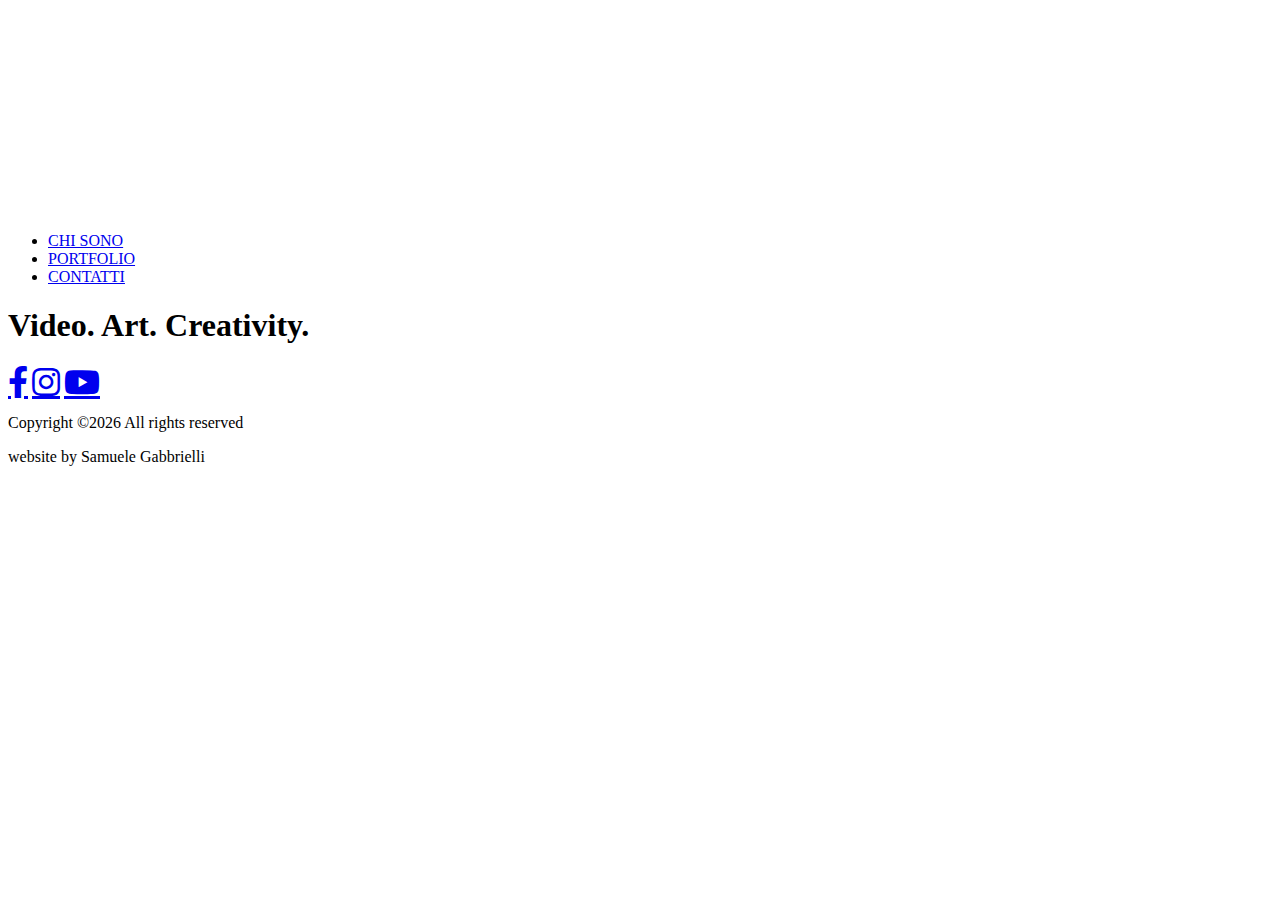
==== index.html @ 9ddb8330 "Add files via upload" ====
<!DOCTYPE html>
<html lang="en" dir="ltr">
  <head>
    <meta charset="utf-8">
    <title>malvo sito</title>
    <!-- BootStrap -->
    <link rel="stylesheet" href="https://cdn.jsdelivr.net/npm/bootstrap@4.5.3/dist/css/bootstrap.min.css" integrity="sha384-TX8t27EcRE3e/ihU7zmQxVncDAy5uIKz4rEkgIXeMed4M0jlfIDPvg6uqKI2xXr2" crossorigin="anonymous">
    <!-- Google Fonts (Montserrat e Pacifico) -->
    <link href="https://fonts.googleapis.com/css2?family=Montserrat:wght@400;700;900&family=Pacifico&display=swap" rel="stylesheet">
    <!-- Font Awesome -->
    <link rel="stylesheet" href="https://cdnjs.cloudflare.com/ajax/libs/font-awesome/5.12.1/css/all.min.css">
    <!-- Foglio di Stile locale -->
    <link rel="stylesheet" href="css/styles.css">
  </head>
  <body>

    <!-- Navbar -->
    <nav class="navbar navbar-dark navbar-expand-lg top-container">
      <a href="file:///Z:/Web%20Development/Malvosito/index.html"><img class="homelogo" src="images/Logo-bianco.png" alt=""></a>

      <div class="navbar-collapse" id="navbarSupportedContent">
        <ul class="navbar-nav ml-auto">
            <li class="nav-item">
              <a class="nav-link" href="file:///Z:/Web%20Development/Malvosito/who-is-salvo.html">CHI SONO</a>
            </li>
            <li class="nav-item">
              <a class="nav-link" href="file:///Z:/Web%20Development/Malvosito/services.html">PORTFOLIO</a>
            </li>
            <li class="nav-item">
              <a class="nav-link" href="file:///Z:/Web%20Development/Malvosito/contacts.html">CONTATTI</a>
            </li>
        </ul>
     </div>
   </nav>

    <!-- Title -->
    <h1 class="hometitle">Video. Art. Creativity.</h1>

    <!-- social -->
    <div class="container-fluid social">
      <a class="fab fa-facebook-f fa-2x socialicon" href="https://www.facebook.com/Salvoprofile" target=_blank></a>
      <a class="fab fa-instagram fa-2x socialicon"href="https://www.instagram.com/salvomellina/?hl=it" target=_blank></a>
      <a class="fab fa-youtube fa-2x socialicon" href="https://www.youtube.com/channel/UCPz6Q1UibpaiB_InpfHs2dQ" target=_blank></a>
    </div>

    <!-- Copyright -->
    <p class="copyright footer-center">Copyright ©<script>document.write(new Date().getFullYear());</script> All rights reserved</p>

    <!-- Credits -->
    <p class="credits footer">website by Samuele Gabbrielli</p>

    <script src="https://code.jquery.com/jquery-3.5.1.slim.min.js" integrity="sha384-DfXdz2htPH0lsSSs5nCTpuj/zy4C+OGpamoFVy38MVBnE+IbbVYUew+OrCXaRkfj" crossorigin="anonymous"></script>
    <script src="https://cdn.jsdelivr.net/npm/bootstrap@4.5.3/dist/js/bootstrap.bundle.min.js" integrity="sha384-ho+j7jyWK8fNQe+A12Hb8AhRq26LrZ/JpcUGGOn+Y7RsweNrtN/tE3MoK7ZeZDyx" crossorigin="anonymous"></script>
  </body>
</html>
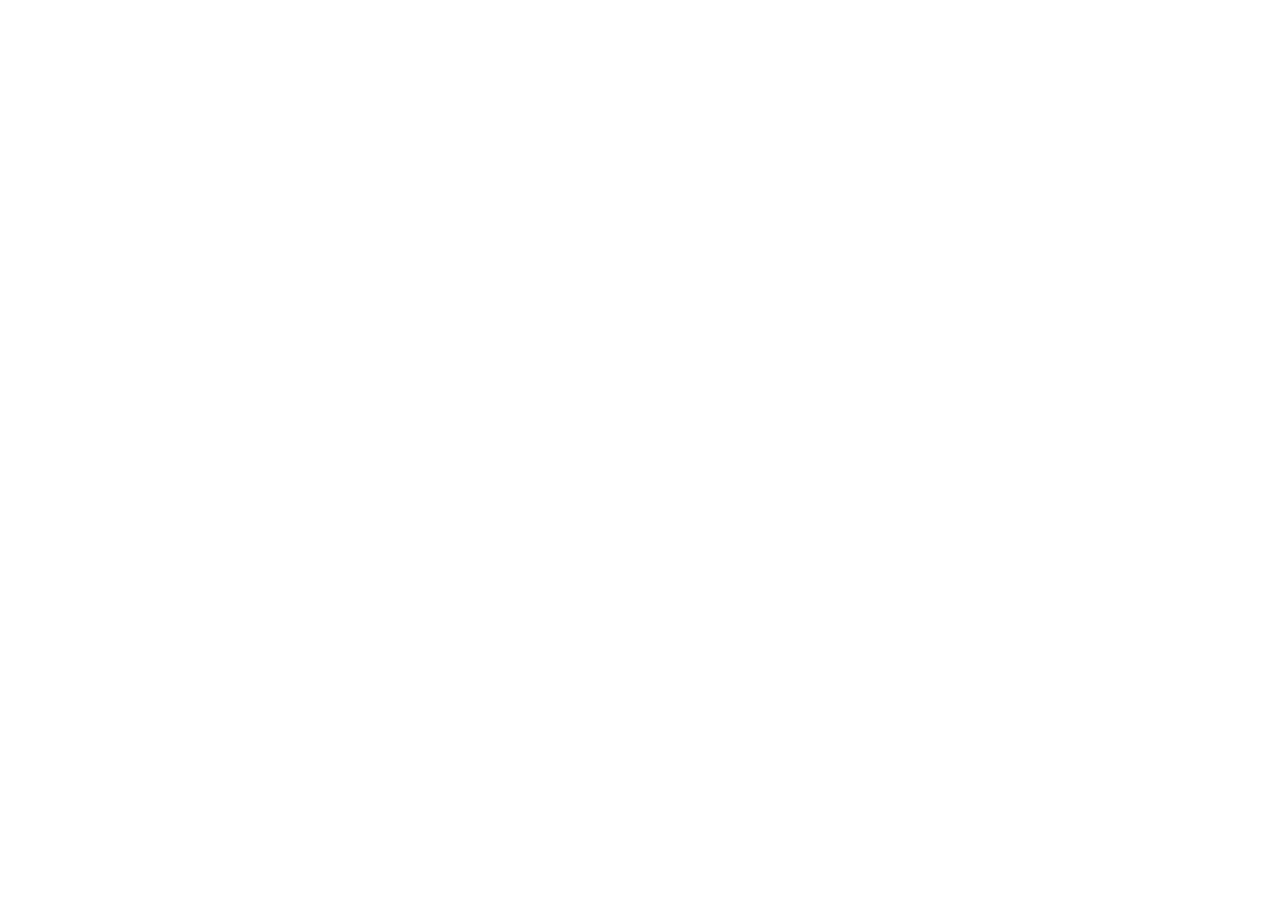
==== commit b2d8c131: "Add files via upload" ====
--- a/index.html
+++ b/index.html
@@ -6,7 +6,7 @@
     <!-- BootStrap -->
     <link rel="stylesheet" href="https://cdn.jsdelivr.net/npm/bootstrap@4.5.3/dist/css/bootstrap.min.css" integrity="sha384-TX8t27EcRE3e/ihU7zmQxVncDAy5uIKz4rEkgIXeMed4M0jlfIDPvg6uqKI2xXr2" crossorigin="anonymous">
     <!-- Google Fonts (Montserrat e Pacifico) -->
-    <link href="https://fonts.googleapis.com/css2?family=Montserrat:wght@400;700;900&family=Pacifico&display=swap" rel="stylesheet">
+    <link href="https://fonts.googleapis.com/css2?family=Montserrat:wght@100;200;300;400;500;600;700;800;900&family=Pacifico&display=swap" rel="stylesheet">
     <!-- Font Awesome -->
     <link rel="stylesheet" href="https://cdnjs.cloudflare.com/ajax/libs/font-awesome/5.12.1/css/all.min.css">
     <!-- Foglio di Stile locale -->
@@ -16,7 +16,7 @@
 
     <!-- Navbar -->
     <nav class="navbar navbar-dark navbar-expand-lg top-container">
-      <a href="file:///Z:/Web%20Development/Malvosito/index.html"><img class="homelogo" src="images/Logo-bianco.png" alt=""></a>
+      <a href="file:///Z:/Web%20Development/Malvosito/index.html"><img class="smlogo" src="images/Logo-bianco.png" alt=""></a>
 
       <div class="navbar-collapse" id="navbarSupportedContent">
         <ul class="navbar-nav ml-auto">
@@ -44,12 +44,9 @@
     </div>
 
     <!-- Copyright -->
-    <p class="copyright footer-center">Copyright ©<script>document.write(new Date().getFullYear());</script> All rights reserved</p>
+    <p class="footer-center">Copyright ©<script>document.write(new Date().getFullYear());</script> All rights reserved</p>
 
     <!-- Credits -->
-    <p class="credits footer">website by Samuele Gabbrielli</p>
-
-    <script src="https://code.jquery.com/jquery-3.5.1.slim.min.js" integrity="sha384-DfXdz2htPH0lsSSs5nCTpuj/zy4C+OGpamoFVy38MVBnE+IbbVYUew+OrCXaRkfj" crossorigin="anonymous"></script>
-    <script src="https://cdn.jsdelivr.net/npm/bootstrap@4.5.3/dist/js/bootstrap.bundle.min.js" integrity="sha384-ho+j7jyWK8fNQe+A12Hb8AhRq26LrZ/JpcUGGOn+Y7RsweNrtN/tE3MoK7ZeZDyx" crossorigin="anonymous"></script>
+    <p class="footer">website by Samuele Gabbrielli</p>
   </body>
 </html>
--- a/css/styles.css
+++ b/css/styles.css
@@ -0,0 +1,97 @@
+/* ----------------------------- ELEMENTI ----------------------------- */
+body {
+  background: url(../images/bkg.png);
+  background-position: center;
+  background-repeat: no-repeat;
+  background-size: cover;
+  font-family: Montserrat;
+  color: white;
+}
+
+/* ----------------------------- CLASSI ----------------------------- */
+
+/* ----------------------------- HEADER ----------------------------- */
+.top-container {
+  padding: 5rem 14rem;
+}
+
+.smlogo {
+  width: 15vw;
+}
+
+.nav-item {
+  padding: 0 2rem;
+}
+
+.nav-link {
+  color: rgba(255,255,255);
+  font-weight: 500;
+  font-size: 0.9rem;
+
+  display: inline-block;
+  padding: 15px 20px 0 20px;
+  position: relative;
+}
+/* UNDERLINE HOVER */
+.nav-link:after {
+  background: none repeat scroll 0 0 transparent;
+  bottom: 0;
+  content: "";
+  display: block;
+  height: 2px;
+  left: 50%;
+  position: absolute;
+  background: #fff;
+  transition: width 0.3s ease 0s, left 0.3s ease 0s;
+  width: 0;
+}
+.nav-link:hover:after {
+  width: 100%;
+  left: 0;
+}
+
+/* ----------------------------- FOOTER ----------------------------- */
+.footer-center {
+  position:absolute;
+  width:300px;
+  margin-left:-150px;
+  bottom:2rem;
+  left:50%;
+}
+
+.footer {
+  font-size: 0.8rem;
+  padding-left: 1rem;
+  position: fixed;
+  bottom: 0;
+}
+
+/* ----------------------------- INDEX ----------------------------- */
+
+.hometitle {
+  padding-top: 30vh;
+  text-align: center;
+  font-weight: 900;
+  font-size: 5rem;
+}
+
+.social {
+  text-align: center;
+}
+
+.socialicon {
+  padding: 1rem 1rem 0;
+  color: white;
+}
+
+.socialicon:hover {
+  color: grey;
+  text-decoration: none;
+}
+/* ----------------------------- SERVICES ----------------------------- */
+
+/* ----------------------------- WHO IS SALVO ----------------------------- */
+
+/* ----------------------------- CONTACTS ----------------------------- */
+
+/* ----------------------------- MEDIA BREAKPOINT ----------------------------- */
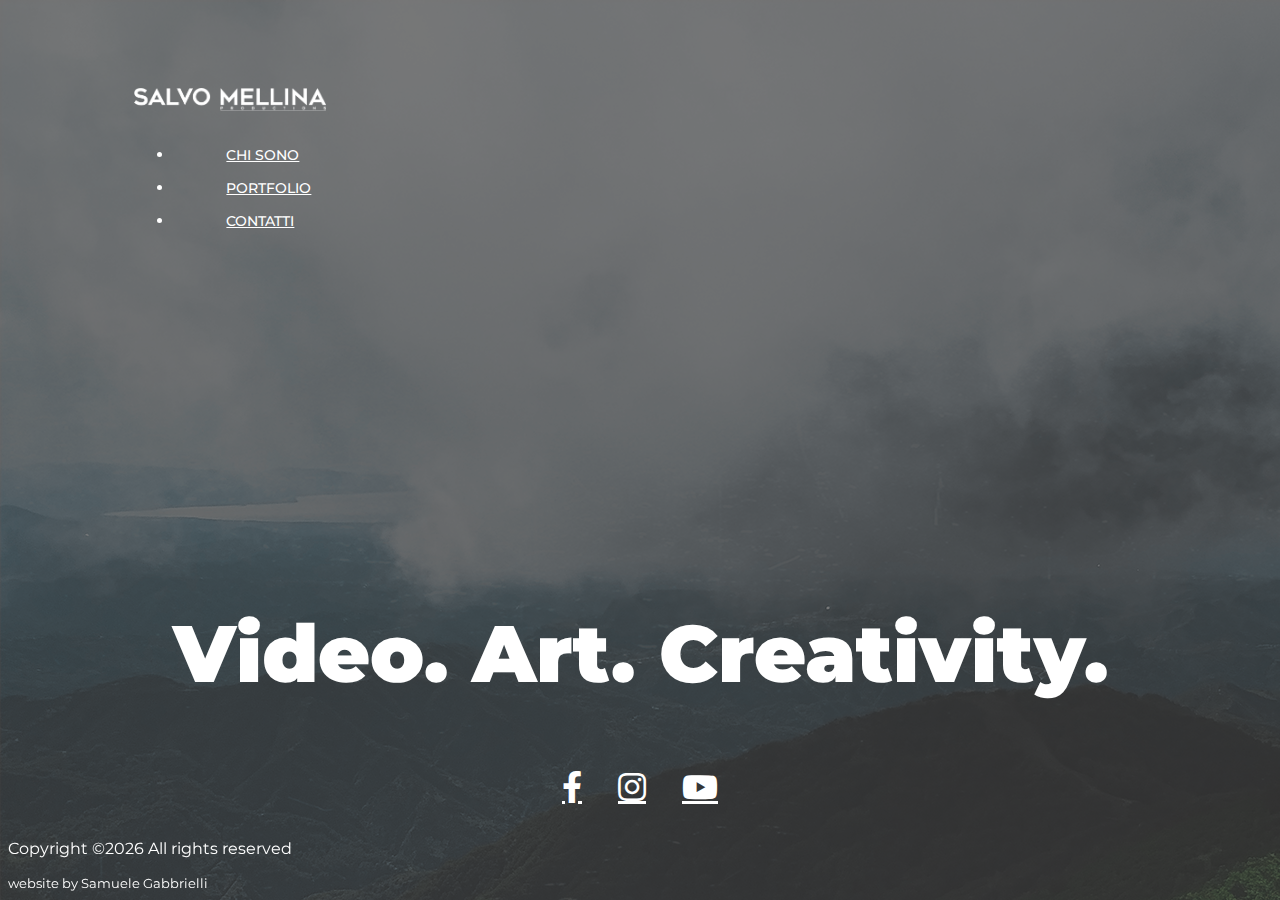
==== commit 2557943a: "Finita landingpage, accenno di responsiveness" ====
--- a/index.html
+++ b/index.html
@@ -43,10 +43,13 @@
       <a class="fab fa-youtube fa-2x socialicon" href="https://www.youtube.com/channel/UCPz6Q1UibpaiB_InpfHs2dQ" target=_blank></a>
     </div>
 
-    <!-- Copyright -->
-    <p class="footer-center">Copyright ©<script>document.write(new Date().getFullYear());</script> All rights reserved</p>
+    <div class="bottom-container container-fluid">
+      <!-- Copyright -->
+      <p class="footer-center">Copyright ©<script>document.write(new Date().getFullYear());</script> All rights reserved</p>
 
-    <!-- Credits -->
-    <p class="footer">website by Samuele Gabbrielli</p>
+      <!-- Credits -->
+      <p class="footer">website by Samuele Gabbrielli</p>
+    </div>
+
   </body>
 </html>
--- a/css/styles.css
+++ b/css/styles.css
@@ -1,18 +1,17 @@
-/* ----------------------------- ELEMENTI ----------------------------- */
+/* ***************************** ELEMENTI ***************************** */
 body {
   background: url(../images/bkg.png);
-  background-position: center;
   background-repeat: no-repeat;
-  background-size: cover;
+
   font-family: Montserrat;
   color: white;
 }
 
-/* ----------------------------- CLASSI ----------------------------- */
+/* ***************************** CLASSI ***************************** */
 
 /* ----------------------------- HEADER ----------------------------- */
 .top-container {
-  padding: 5rem 14rem;
+  padding: 5rem 10%;
 }
 
 .smlogo {
@@ -51,25 +50,37 @@
 }
 
 /* ----------------------------- FOOTER ----------------------------- */
+.bottom-container {
+  position: fixed;
+  bottom: 0;
+
+}
+
 .footer-center {
-  position:absolute;
+  margin: 0;
+  text-align: center;
+  padding-bottom: 2vh;
+  /* position:absolute;
   width:300px;
   margin-left:-150px;
   bottom:2rem;
-  left:50%;
+  left:50%; */
 }
 
 .footer {
+  margin: 0;
   font-size: 0.8rem;
-  padding-left: 1rem;
+  padding-bottom: 1vh;
+  /*padding-left: 1rem;
   position: fixed;
   bottom: 0;
+  margin: 3px; */
 }
 
 /* ----------------------------- INDEX ----------------------------- */
 
 .hometitle {
-  padding-top: 30vh;
+  padding-top: 25vh;
   text-align: center;
   font-weight: 900;
   font-size: 5rem;
@@ -88,10 +99,36 @@
   color: grey;
   text-decoration: none;
 }
-/* ----------------------------- SERVICES ----------------------------- */
+/* ----------------------------- PORTFOLIO ----------------------------- */
 
 /* ----------------------------- WHO IS SALVO ----------------------------- */
 
 /* ----------------------------- CONTACTS ----------------------------- */
 
-/* ----------------------------- MEDIA BREAKPOINT ----------------------------- */
+/* ***************************** MEDIA BREAKPOINT ***************************** */
+/* ----------------------------- FOOTER ----------------------------- */
+@media only screen and (max-width: 800px) {
+  .top-container {
+    padding: 0;
+  }
+
+  .navbar {
+    padding: 3%;
+  }
+
+  .smlogo {
+    width: 80%;
+  }
+
+  .bottom-container {
+    background-color: grey;
+  }
+
+  .footer-center {
+    padding: 0;
+  }
+
+  .footer {
+    padding: 0;
+  }
+}
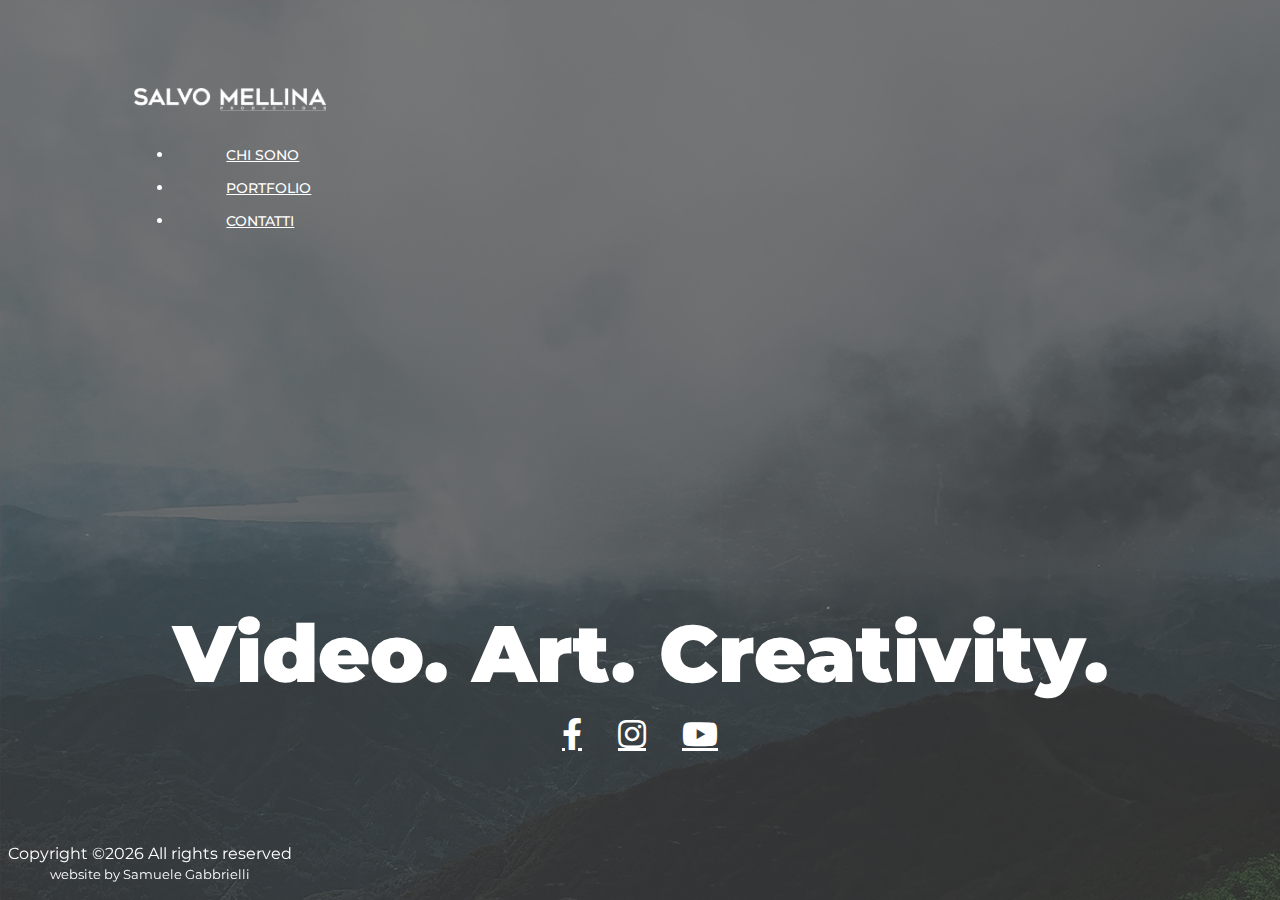
==== commit 4ffa5873: "Bozza del portfolio, aggiustati hyperlink nella navbar" ====
--- a/index.html
+++ b/index.html
@@ -16,18 +16,18 @@
 
     <!-- Navbar -->
     <nav class="navbar navbar-dark navbar-expand-lg top-container">
-      <a href="file:///Z:/Web%20Development/Malvosito/index.html"><img class="smlogo" src="images/Logo-bianco.png" alt=""></a>
+      <a href="index.html"><img class="smlogo" src="images/Logo-bianco.png" alt=""></a>
 
       <div class="navbar-collapse" id="navbarSupportedContent">
         <ul class="navbar-nav ml-auto">
             <li class="nav-item">
-              <a class="nav-link" href="file:///Z:/Web%20Development/Malvosito/who-is-salvo.html">CHI SONO</a>
+              <a class="nav-link" href="who-is-salvo.html">CHI SONO</a>
             </li>
             <li class="nav-item">
-              <a class="nav-link" href="file:///Z:/Web%20Development/Malvosito/services.html">PORTFOLIO</a>
+              <a class="nav-link" href="portfolio.html">PORTFOLIO</a>
             </li>
             <li class="nav-item">
-              <a class="nav-link" href="file:///Z:/Web%20Development/Malvosito/contacts.html">CONTATTI</a>
+              <a class="nav-link" href="contacts.html">CONTATTI</a>
             </li>
         </ul>
      </div>
--- a/css/styles.css
+++ b/css/styles.css
@@ -2,11 +2,23 @@
 body {
   background: url(../images/bkg.png);
   background-repeat: no-repeat;
-
   font-family: Montserrat;
   color: white;
 }
 
+h1 {
+  font-weight: 900;
+  margin-bottom: 0;
+}
+
+h3 {
+  font-weight: 200;
+  font-size: 1.2rem;
+}
+
+p {
+  margin: 0;
+}
 /* ***************************** CLASSI ***************************** */
 
 /* ----------------------------- HEADER ----------------------------- */
@@ -34,10 +46,10 @@
 /* UNDERLINE HOVER */
 .nav-link:after {
   background: none repeat scroll 0 0 transparent;
-  bottom: 0;
+  bottom: -5px;
   content: "";
   display: block;
-  height: 2px;
+  height: 5px;
   left: 50%;
   position: absolute;
   background: #fff;
@@ -53,28 +65,19 @@
 .bottom-container {
   position: fixed;
   bottom: 0;
-
 }
 
 .footer-center {
   margin: 0;
   text-align: center;
-  padding-bottom: 2vh;
-  /* position:absolute;
-  width:300px;
-  margin-left:-150px;
-  bottom:2rem;
-  left:50%; */
+  padding-bottom: 0.5vh;
 }
 
 .footer {
   margin: 0;
   font-size: 0.8rem;
-  padding-bottom: 1vh;
-  /*padding-left: 1rem;
-  position: fixed;
-  bottom: 0;
-  margin: 3px; */
+  text-align: center;
+  padding-bottom: 2vh;
 }
 
 /* ----------------------------- INDEX ----------------------------- */
@@ -99,15 +102,213 @@
   color: grey;
   text-decoration: none;
 }
+/* ----------------------------- WHO IS SALVO ----------------------------- */
+.profiletag {
+  padding: 1rem 0 2rem 0;
+  font-size: 0.7rem;
+  margin-right: 1rem;
+}
+
+.tag {
+  background-color: rgba(62,62,62);
+  margin: 0 0.6rem;
+  padding: 0 0.5rem;
+  width: 30%;
+}
+
+.btn-light {
+  border-radius: 0;
+  font-weight: 900;
+  margin-right: 2rem;
+}
+
+.profilephoto {
+  text-align: right;
+  padding: 6rem 0 0 0;
+  padding-right: 3rem;
+}
+
+.profileinfo {
+  border-left-style: solid;
+  padding: 0;
+  padding-left: 3rem;
+}
+
+.studiesimg {
+  width: 4%;
+  float: left;
+  padding-top: 1%;
+}
+
+.studies {
+  font-size: 0.7rem;
+}
+
 /* ----------------------------- PORTFOLIO ----------------------------- */
-
-/* ----------------------------- WHO IS SALVO ----------------------------- */
+.card-video {
+
+}
+
+.carousel-indicators li {
+  box-sizing: inherit;
+  text-indent: unset;
+  width: auto;
+  position: relative;
+  top: 2rem;
+  padding: 0 2rem;
+}
+
+.video {
+  width: 85%;
+  padding-left: 15%;
+  height: 55vh;
+  border-style: none;
+}
+
+.row {
+  margin: 0;
+  padding: 0;
+}
+
+/* ------------ PLAYER ------------ */
+/* ------------ CARD ------------ */
+.card {
+  width: 70vw;
+  height: calc(9/16 * 70vw);
+  max-width: calc(16/9 * 70vh);
+  max-height: 70vh;
+  display: flex;
+  position: relative;
+  border-radius: 6px;
+  box-shadow: 0 3px 6px rgba(0, 0, 0, 0.16), 0 3px 6px rgba(0, 0, 0, 0.23);
+  background: url("https://s3-us-west-2.amazonaws.com/s.cdpn.io/1613479/inception.jpg") center center/cover;
+  overflow: hidden;
+}
+
+.card-play {
+  width: 48px;
+  height: 48px;
+  position: relative;
+  z-index: 1;
+  margin: auto;
+  opacity: 0;
+  background: url("https://s3-us-west-2.amazonaws.com/s.cdpn.io/1613479/play.svg") center center/cover;
+  cursor: pointer;
+  transition: opacity 0.3s ease-out;
+}
+
+.card-play:after {
+  content: "";
+  position: absolute;
+  top: 50%;
+  left: 50%;
+  transform: translate(-50%, -50%);
+  border-radius: 50%;
+  background: #000;
+  transition: all 0.5s ease-out;
+}
+
+.card-video {
+  display: none;
+  position: absolute;
+  top: 0;
+  left: 0;
+  bottom: 0;
+  right: 0;
+  z-index: 2;
+  background: #000;
+}
+.card-video iframe {
+  width: 100%;
+  height: 100%;
+}
+
+.card:after {
+  content: "";
+  width: 250%;
+  height: 250%;
+  position: absolute;
+  top: var(--y);
+  left: var(--x);
+  transform: translate(-50%, -50%);
+  opacity: 0;
+  background: radial-gradient(circle closest-side, rgba(255, 255, 255, 0.3), transparent);
+  transition: opacity 0.5s ease-out;
+}
+
+/* ------------ STATES ------------ */
+.card:hover:after,
+.card:hover .card-play {
+  opacity: 1;
+}
+
+.video-is-open:after {
+  display: none;
+}
+
+.video-is-open .card-play {
+  opacity: 1;
+}
+.video-is-open .card-play:after {
+  width: 2vh;
+  height: 2vh;
+  transform: translate(-50%, -50%) scale(88.8888888889);
+  transition: transform 0.5s ease-out;
+}
 
 /* ----------------------------- CONTACTS ----------------------------- */
+.contactform {
+  border-radius: 2%;
+  background-color: rgba(220,220,220,0.1);
+  padding: 2rem;
+  text-align: center;
+  margin: 0 1rem
+}
+
+.contacttitle {
+  font-weight: 500;
+  font-size: 3rem;
+}
+
+.form-control {
+  background-color: rgba(0,0,0,0);
+  color: white;
+  border-style: none;
+  border-bottom-style: solid;
+  border-radius: 0;
+  margin-bottom: 2rem;
+
+}
+
+/* cambio colore placholder */
+.form-control::placeholder { /* Chrome, Firefox, Opera, Safari 10.1+ */
+            color: rgba(220,220,220,0.5);
+}
+
+.form-control:-ms-input-placeholder { /* Internet Explorer 10-11 */
+            color: rgba(220,220,220,0.5);
+}
+
+.form-control::-ms-input-placeholder { /* Microsoft Edge */
+            color: rgba(220,220,220,0.5);
+ }
+
+.form-control:focus {
+  background-color: rgba(0,0,0,0);
+  box-shadow: none;
+  border-color: white;
+  color: white;
+}
+
+.contactformsubmit {
+  margin-top: 3rem;
+  font-weight: 900;
+  width: 30%;
+}
 
 /* ***************************** MEDIA BREAKPOINT ***************************** */
-/* ----------------------------- FOOTER ----------------------------- */
 @media only screen and (max-width: 800px) {
+  /* ----------------------------- HEADER ----------------------------- */
   .top-container {
     padding: 0;
   }
@@ -120,8 +321,9 @@
     width: 80%;
   }
 
+  /* ----------------------------- FOOTER ----------------------------- */
   .bottom-container {
-    background-color: grey;
+    background-color: rgba(220,220,220,0.3);
   }
 
   .footer-center {
@@ -131,4 +333,15 @@
   .footer {
     padding: 0;
   }
-}
+
+  /* ----------------------------- PROFILE ----------------------------- */
+  .profilephoto {
+    padding-bottom: 2rem;
+  }
+
+  .profileinfo {
+    padding: 2rem 10vw 4rem 10vw;
+    border-left-style: none;
+    border-top-style: solid;
+  }
+}
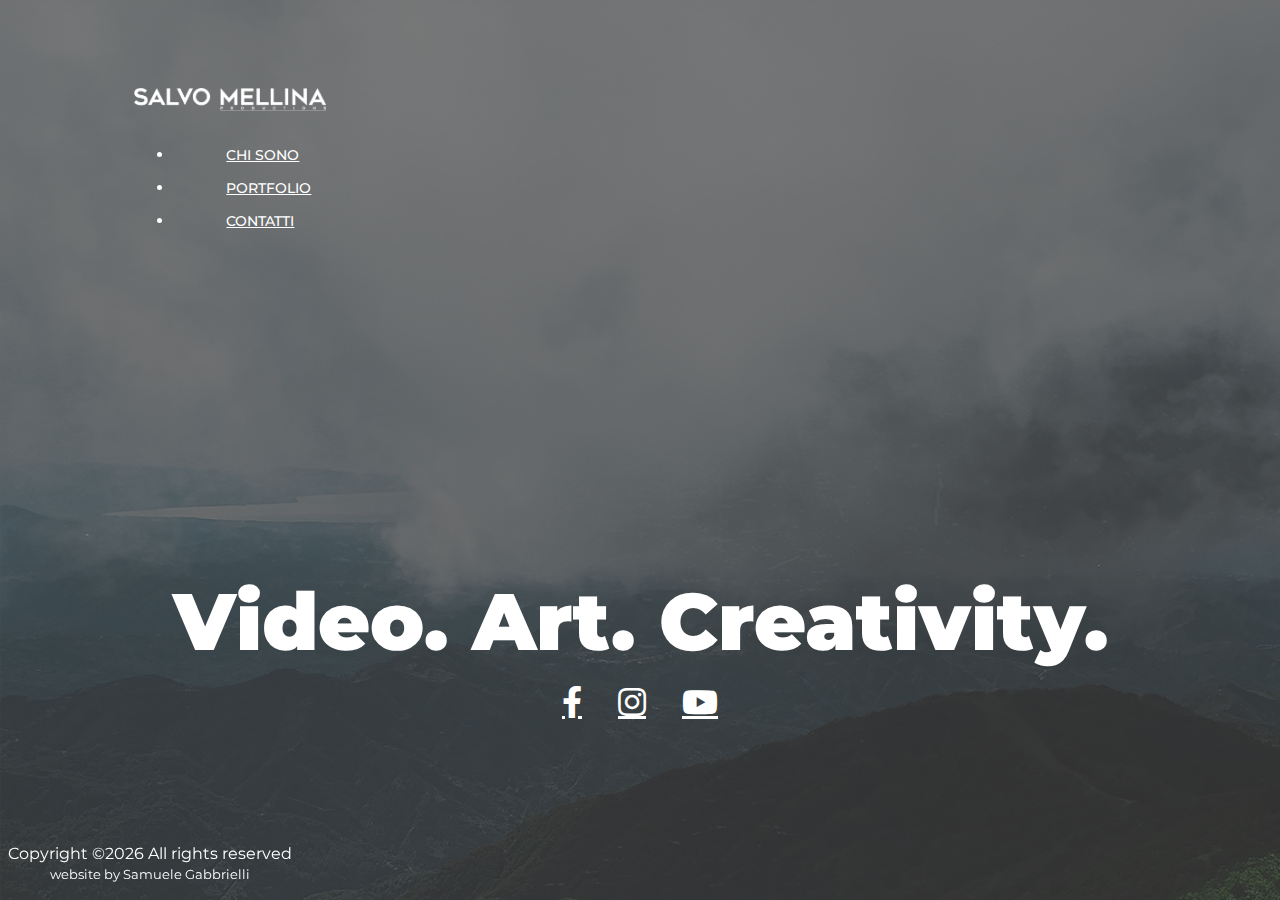
==== commit a6622e39: "Fix hyperlink e implementato player video YT" ====
--- a/index.html
+++ b/index.html
@@ -20,15 +20,15 @@
 
       <div class="navbar-collapse" id="navbarSupportedContent">
         <ul class="navbar-nav ml-auto">
-            <li class="nav-item">
-              <a class="nav-link" href="who-is-salvo.html">CHI SONO</a>
-            </li>
-            <li class="nav-item">
-              <a class="nav-link" href="portfolio.html">PORTFOLIO</a>
-            </li>
-            <li class="nav-item">
-              <a class="nav-link" href="contacts.html">CONTATTI</a>
-            </li>
+          <li class="nav-item">
+            <a class="nav-link" href="who-is-salvo.html">CHI SONO</a>
+          </li>
+          <li class="nav-item">
+            <a class="nav-link" href="portfolio.html">PORTFOLIO</a>
+          </li>
+          <li class="nav-item">
+            <a class="nav-link" href="contacts.html">CONTATTI</a>
+          </li>
         </ul>
      </div>
    </nav>
--- a/css/styles.css
+++ b/css/styles.css
@@ -19,11 +19,18 @@
 p {
   margin: 0;
 }
+
+strong {
+  color: white;
+}
 /* ***************************** CLASSI ***************************** */
-
+.row {
+  margin: 0;
+  padding: 0;
+}
 /* ----------------------------- HEADER ----------------------------- */
 .top-container {
-  padding: 5rem 10%;
+  padding: 5rem 10% 3rem;
 }
 
 .smlogo {
@@ -43,6 +50,7 @@
   padding: 15px 20px 0 20px;
   position: relative;
 }
+
 /* UNDERLINE HOVER */
 .nav-link:after {
   background: none repeat scroll 0 0 transparent;
@@ -60,7 +68,6 @@
   width: 100%;
   left: 0;
 }
-
 /* ----------------------------- FOOTER ----------------------------- */
 .bottom-container {
   position: fixed;
@@ -145,17 +152,13 @@
 }
 
 /* ----------------------------- PORTFOLIO ----------------------------- */
-.card-video {
-
-}
-
 .carousel-indicators li {
   box-sizing: inherit;
   text-indent: unset;
   width: auto;
   position: relative;
   top: 2rem;
-  padding: 0 2rem;
+  padding: 0 1vw;
 }
 
 .video {
@@ -164,15 +167,10 @@
   height: 55vh;
   border-style: none;
 }
-
-.row {
-  margin: 0;
-  padding: 0;
-}
-
 /* ------------ PLAYER ------------ */
 /* ------------ CARD ------------ */
 .card {
+  margin-left: 4%;
   width: 70vw;
   height: calc(9/16 * 70vw);
   max-width: calc(16/9 * 70vh);
@@ -181,8 +179,23 @@
   position: relative;
   border-radius: 6px;
   box-shadow: 0 3px 6px rgba(0, 0, 0, 0.16), 0 3px 6px rgba(0, 0, 0, 0.23);
-  background: url("https://s3-us-west-2.amazonaws.com/s.cdpn.io/1613479/inception.jpg") center center/cover;
   overflow: hidden;
+}
+
+.card1 {
+  background: url(../images/Card1.jpg) center center/cover;
+}
+
+.card2 {
+  background: url(../images/Card2.jpg) center center/cover;
+}
+
+.card3 {
+  background: url(../images/Card3.jpg) center center/cover;
+}
+
+.card4 {
+  background: url(../images/Card4.jpg) center center/cover;
 }
 
 .card-play {
